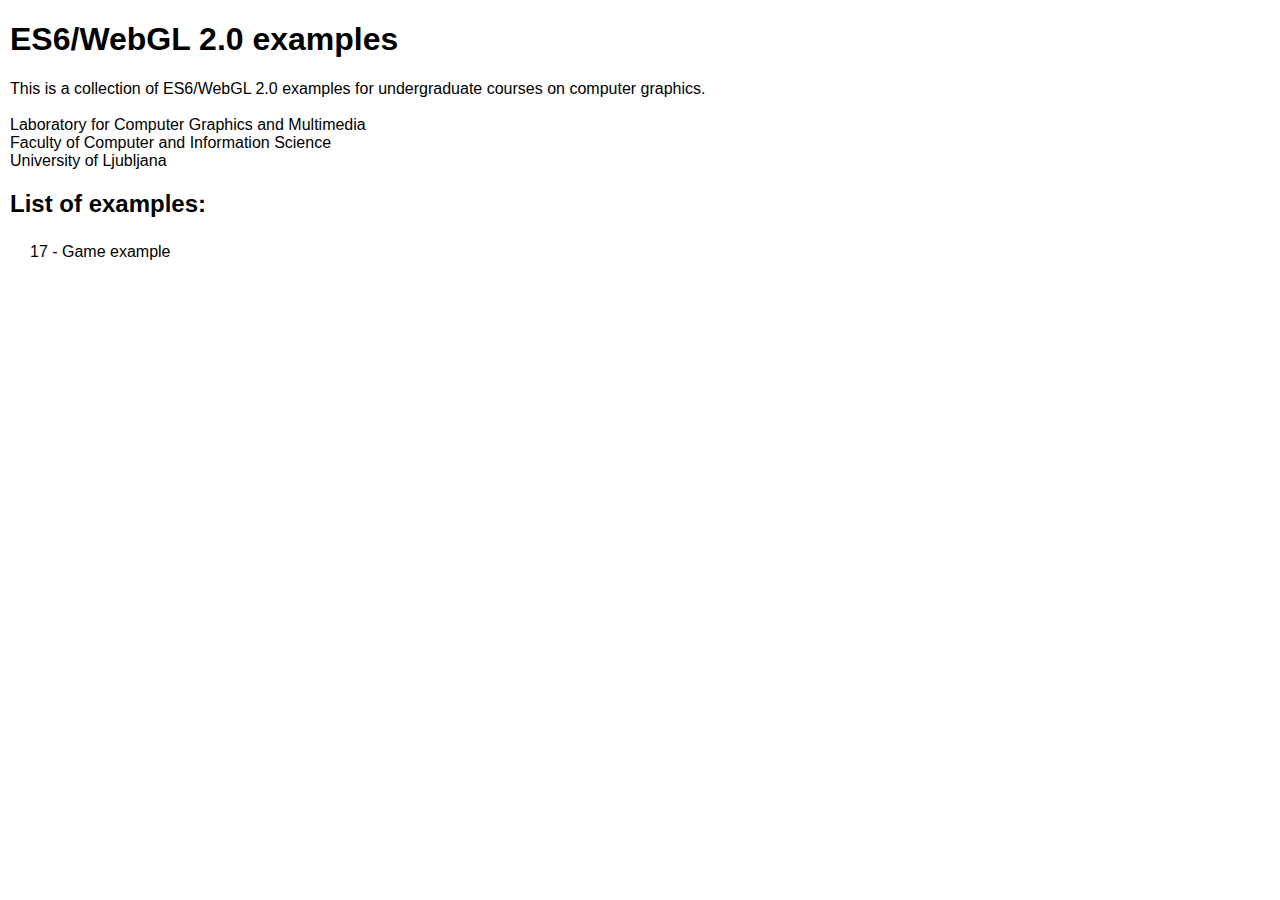
==== index.html @ eb0cbf16 "Add files via upload" ====
<!DOCTYPE html>
<html>
<head>
    <title>ES6/WebGL 2.0 examples</title>

    <link rel="stylesheet" type="text/css" href="common/style.css">
    <link rel="stylesheet" type="text/css" href="index.css">
</head>
<body>
    <h1>ES6/WebGL 2.0 examples</h1>
    <p>
        This is a collection of ES6/WebGL 2.0 examples for undergraduate courses on computer graphics.

        <br><br>

        Laboratory for Computer Graphics and Multimedia<br>
        Faculty of Computer and Information Science<br>
        University of Ljubljana<br>
    </p>
    <h2>List of examples:</h2>
    <ul>
        
        <li>
            <a href="examples/17-game/17-game.html">
                17 - Game example
            </a>
        </li>
        
    </ul>
</body>
</html>
---- common/style.css ----
body, html {
    margin: 0;
    padding: 0;
}

* {
    font-family: sans-serif;
}

.fullscreen {
    width: 100vw;
    height: 100vh;
    overflow: hidden;
}

.fullscreen > * {
    width: 100%;
    height: 100%;
}

.overlay {
    position: fixed;
    left: 20px;
    top: 20px;
}

a.back {
    display: block;
    padding: 5px 10px;
    background: #fff;
    border: 1px solid #ccc;
    cursor: pointer;
    text-decoration: none;
    color: #000;
}

a.back:hover {
    background: #ddd;
}
---- index.css ----
body {
    margin: 10px;
}

ul {
    padding-left: 10px;
}

li {
    background: white;
    list-style-type: none;
    padding: 5px;
}

a {
    color: black;
    text-decoration: none;
    padding: 5px;
}

a:hover {
    background: #ddd;
}
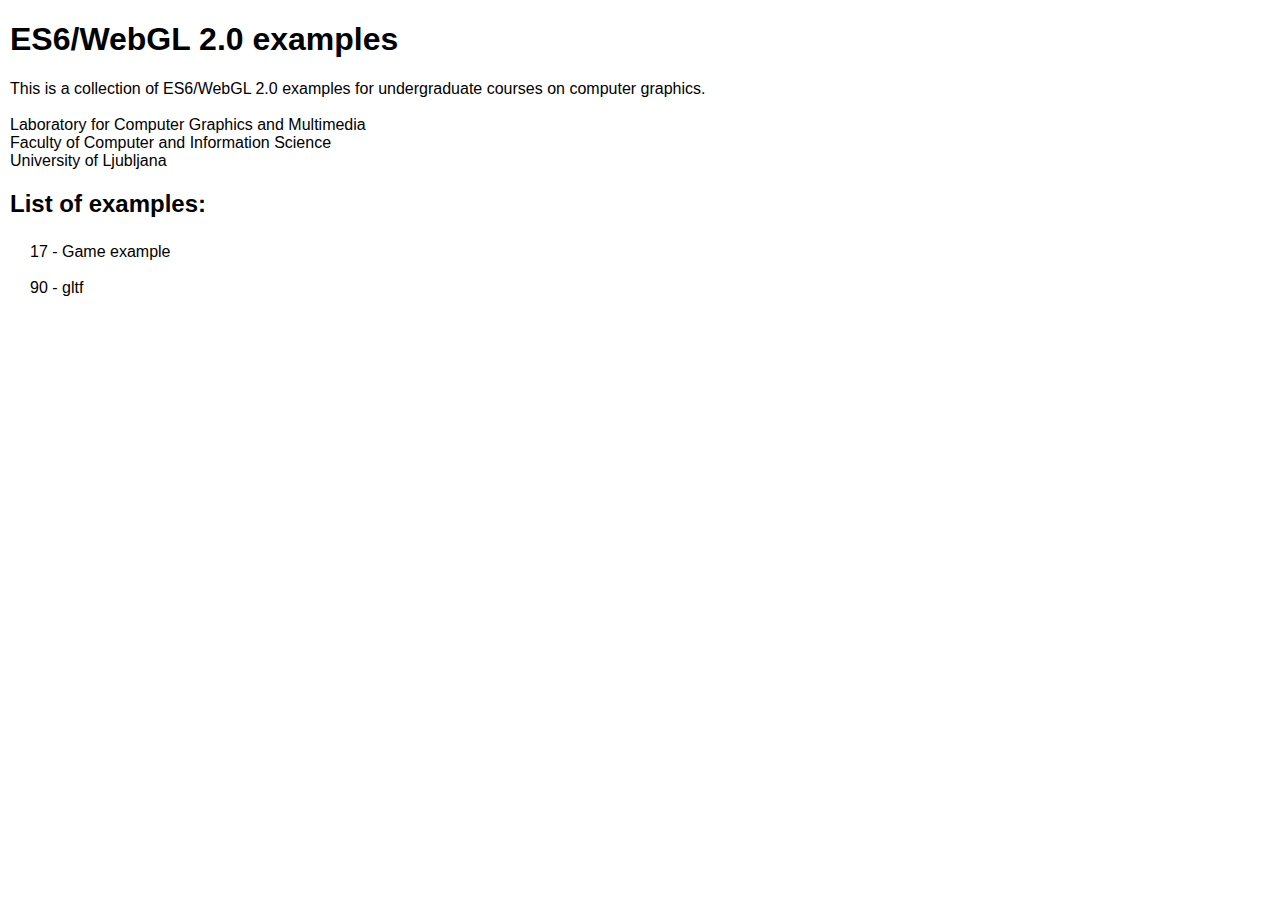
==== commit 4efab01a: "Add files via upload" ====
--- a/index.html
+++ b/index.html
@@ -24,6 +24,10 @@
             <a href="examples/17-game/17-game.html">
                 17 - Game example
             </a>
+            <br><br>
+            <a href="examples/90-gltf/90-gltf.html">
+                90 - gltf
+            </a>
         </li>
         
     </ul>
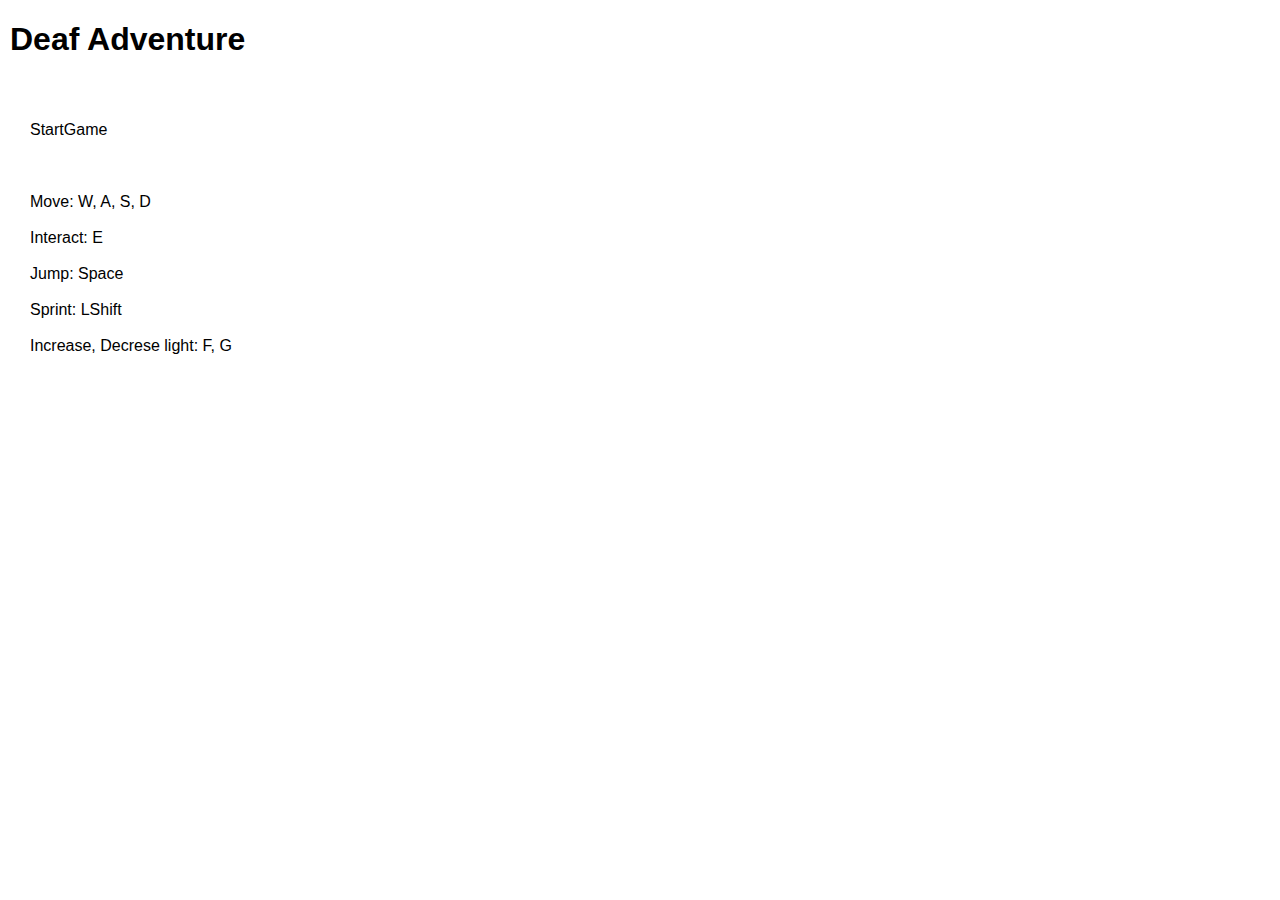
==== commit 581413f4: "Merge remote-tracking branch 'origin/main' into main" ====
--- a/index.html
+++ b/index.html
@@ -7,27 +7,37 @@
     <link rel="stylesheet" type="text/css" href="index.css">
 </head>
 <body>
-    <h1>ES6/WebGL 2.0 examples</h1>
-    <p>
-        This is a collection of ES6/WebGL 2.0 examples for undergraduate courses on computer graphics.
+    <h1>Deaf Adventure</h1>
 
-        <br><br>
 
-        Laboratory for Computer Graphics and Multimedia<br>
-        Faculty of Computer and Information Science<br>
-        University of Ljubljana<br>
-    </p>
-    <h2>List of examples:</h2>
     <ul>
         
         <li>
-            <a href="examples/17-game/17-game.html">
-                17 - Game example
+            <br><br>
+            <a href="examples/90-gltf/90-gltf.html">
+                StartGame
+            </a>
+            <br><br><br><br>
+            <a>
+                Move: W, A, S, D
             </a>
             <br><br>
-            <a href="examples/90-gltf/90-gltf.html">
-                90 - gltf
+            <a>
+                Interact: E
             </a>
+            <br><br>
+            <a>
+                Jump: Space
+            </a>
+            <br><br>
+            <a>
+                Sprint: LShift
+            </a>
+            <br><br>
+            <a>
+                Increase, Decrese light: F, G
+            </a>
+            <br><br>
         </li>
         
     </ul>
--- a/common/style.css
+++ b/common/style.css
@@ -24,6 +24,23 @@
     top: 20px;
 }
 
+.popUp {
+    position: fixed;
+    left: 200px;
+    top: 200px;
+    color: rgb(255, 187, 0);
+    background: rgba(0, 0, 0, 0.404); 
+}
+
+.coins {
+    position: fixed;
+    left: 200px;
+    top: 50px;
+    color: rgba(255, 187, 0, 0.699);
+    background: rgba(0, 0, 0, 0.404); 
+    padding: 5px 5px;
+}
+
 a.back {
     display: block;
     padding: 5px 10px;
